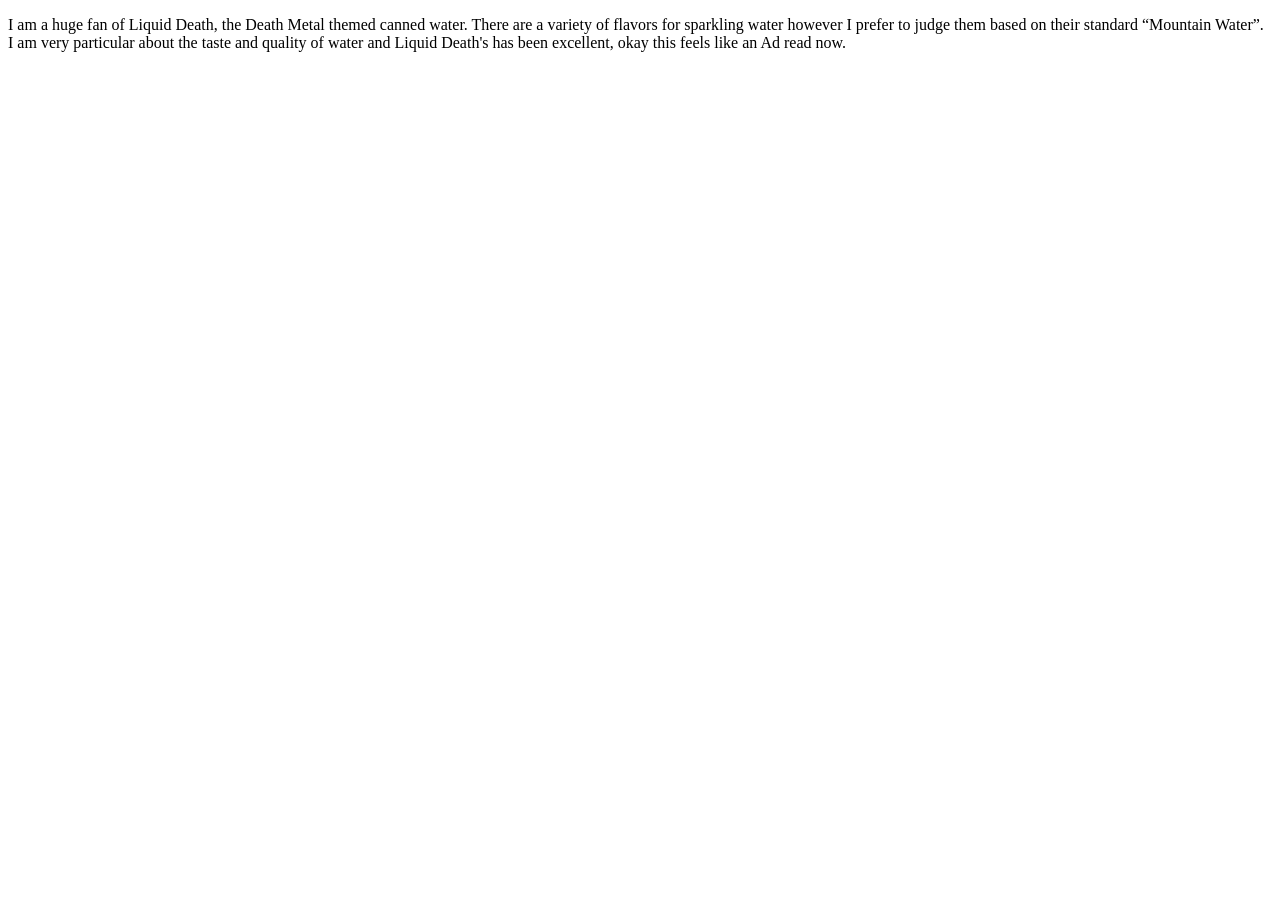
==== index.html @ 337c448b "Add files via upload" ====
<!DOCTYPE html>
<html lang="en">
<head>
    <meta charset="UTF-8">
    <meta name="viewport" content="width=device-width, initial-scale=1.0">
    <title>My First Paragraph</title>
</head>
<body>
    <p> I am a huge fan of Liquid Death, the Death Metal themed canned water. There are a variety of flavors for sparkling water however I prefer to judge them based on their standard “Mountain Water”. I am very particular about the taste and quality of water and Liquid Death's has been excellent, okay this feels like an Ad read now. </p>
</body>
</html>
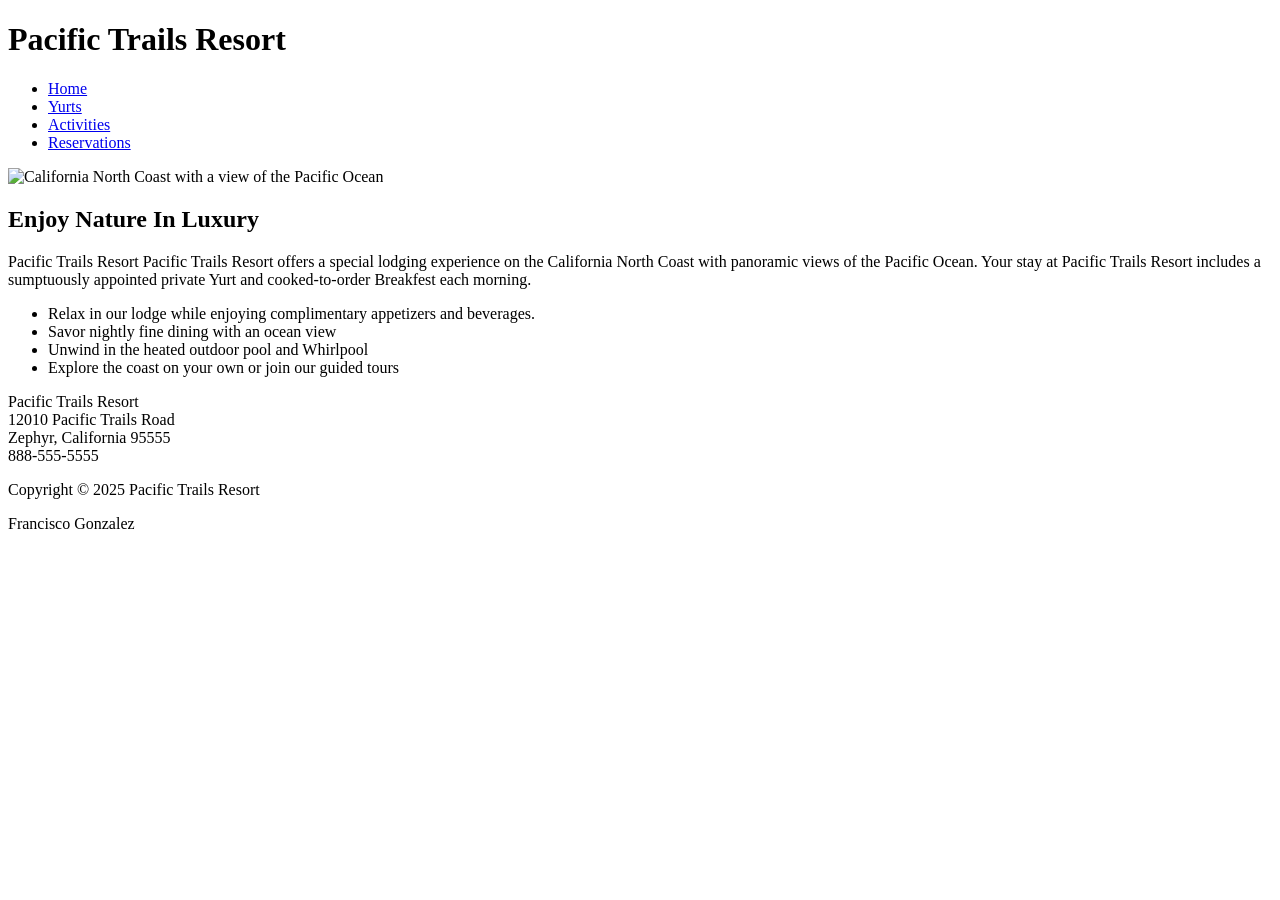
==== commit 40f3cca2: "inital_Index" ====
--- a/index.html
+++ b/index.html
@@ -3,9 +3,56 @@
 <head>
     <meta charset="UTF-8">
     <meta name="viewport" content="width=device-width, initial-scale=1.0">
-    <title>My First Paragraph</title>
+    <title>Pacific Trails Resort</title>
+    <link rel="stylesheet" href="pacific.css">
+    <script src="https://kit.fontawesome.com/0e4fa4c02b.js" crossorigin="anonymous">
+    </script>
 </head>
 <body>
-    <p> I am a huge fan of Liquid Death, the Death Metal themed canned water. There are a variety of flavors for sparkling water however I prefer to judge them based on their standard “Mountain Water”. I am very particular about the taste and quality of water and Liquid Death's has been excellent, okay this feels like an Ad read now. </p>
+    <header>
+        <h1>Pacific Trails Resort</h1>
+    </header>
+    
+    <!-- nav>ul*4>a -->
+    <nav>
+        <ul>
+        <li><a href="index.html">Home</a></li>
+        <li><a href="yurts.html">Yurts</a></li>
+        <li><a href="activities.html">Activities</a></li>
+        <li><a href="reservations.html">Reservations</a></li>
+      </ul>
+    </nav>
+
+<img src="images/coast.jpg" alt="California North Coast with a view of the Pacific Ocean" width="100%">
+
+    <!-- main>h2{}+p{} -->
+    <main> 
+        <h2>Enjoy Nature In Luxury</h2> 
+        <p>
+            <span class="resort">Pacific Trails Resort</span> Pacific Trails Resort offers a special lodging experience on the California North Coast with panoramic views of the Pacific Ocean. Your stay at Pacific Trails Resort includes a sumptuously appointed private Yurt and cooked-to-order Breakfest each morning.
+        </p>
+        <!-- awesomeFont icons -->
+        <ul class="fa-ul">
+            <li><span class="fa-li"><i class="fa-solid fa-martini-glass-citrus"></i></span>Relax in our lodge while enjoying complimentary appetizers and beverages.</li>
+            <li><span class="fa-li"><i class="fa-solid fa-utensils"></i></span>Savor nightly fine dining with an ocean view</li>
+            <li><span class="fa-li"><i class="fa-solid fa-person-swimming"></i></span>Unwind in the heated outdoor pool and Whirlpool</li>
+            <li><span class="fa-li"><i class="fa-solid fa-person-hiking"></i></span>Explore the coast on your own or join our guided tours</li>
+          </ul>
+
+            <!-- div>p -->
+            <div id="contact">
+                <p> <span class="resort">Pacific Trails Resort</span> <br>
+                12010 Pacific Trails Road <br>
+            Zephyr, California 95555 <br>
+        888-555-5555
+        </p>
+        </div>        
+</main> 
+
+<!-- footer>p*2 -->
+<footer>
+    <p>Copyright &copy; 2025 Pacific Trails Resort</p>
+    <p>Francisco Gonzalez</p>
+</footer>
 </body>
-</html>
+</html>
